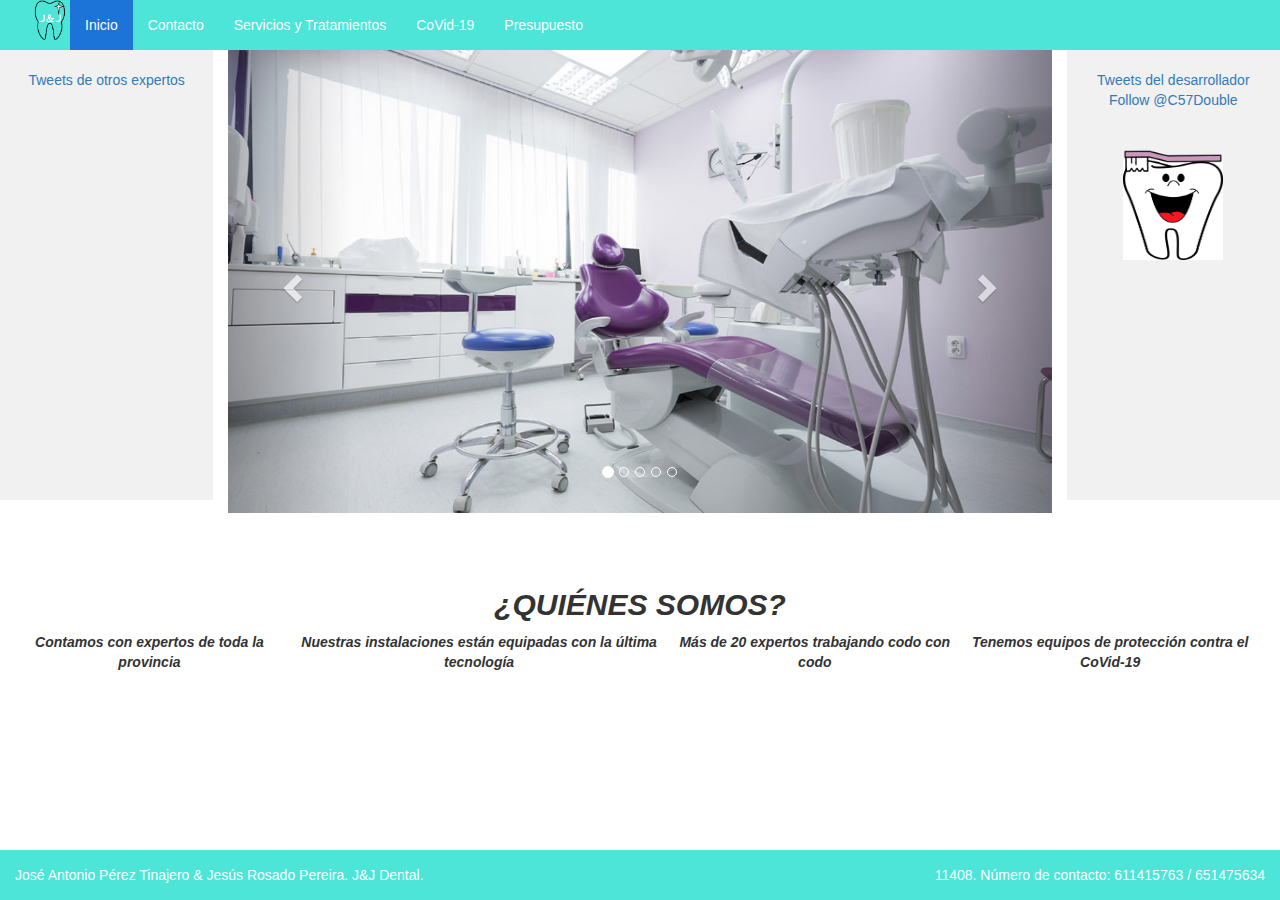
==== index.html @ f9f36d73 "dasdassad" ====
<!DOCTYPE html>
<html lang="es">

<head>
    <meta charset="UTF-8">
    <meta name="viewport" content="width=device-width, initial-scale=1.0">
    <title>Clínica Dental J&J</title>
    <link rel="stylesheet" href="https://maxcdn.bootstrapcdn.com/bootstrap/3.3.7/css/bootstrap.min.css">
    <link rel="stylesheet" href="css/style.css">
    <script src="https://ajax.googleapis.com/ajax/libs/jquery/3.2.1/jquery.min.js"></script>
    <script src="https://maxcdn.bootstrapcdn.com/bootstrap/3.3.7/js/bootstrap.min.js"></script>
</head>

<body>
    <nav class="navbar navbar-inverse" id="header">
        <div class="container-fluid">
            <div class="navbar-header">
                <button type="button" class="navbar-toggle" data-toggle="collapse" data-target="#myNavbar">
                <span class="icon-bar"></span>
                <span class="icon-bar"></span>
                <span class="icon-bar"></span>                        
            </button>
            </div>
            <div class="container-fluid" id="myNavbar">
                <ul class="nav navbar-nav navbar-left">
                    <li><img src="img/Logo.png" width="40px" height="40px"></li>
                </ul>
                <ul class="nav navbar-nav text-right">
                    <li class="active"><a href="#" id="idA">Inicio</a></li>
                    <li><a href="link/Contacto.html" id="idA">Contacto</a></li>
                    <li><a href="#" id="idA">Servicios y Tratamientos</a></li>
                    <li><a href="#" id="idA">CoVid-19</a></li>
                    <li><a href="link/Presupuesto.html" id="idA">Presupuesto</a></li>

                </ul>

            </div>
        </div>
    </nav>
    <div class="container-fluid">
        <div class="row content">
            <div class="col-sm-2 sidenav text-center">
                <a class="twitter-timeline" data-lang="es" data-width="300" data-height="400" href="https://twitter.com/Vitaldent_es?ref_src=twsrc%5Etfw">Tweets de otros expertos</a>
                <script async src="https://platform.twitter.com/widgets.js" charset="utf-8"></script>
            </div>
            <div class="col-sm-8 text-left">
                <div id="myCarousel" class="carousel slide" data-ride="carousel">
                    <!-- Indicators -->
                    <ol class="carousel-indicators">
                        <li data-target="#myCarousel" data-slide-to="0" class="active"></li>
                        <li data-target="#myCarousel" data-slide-to="1"></li>
                        <li data-target="#myCarousel" data-slide-to="2"></li>
                        <li data-target="#myCarousel" data-slide-to="3"></li>
                        <li data-target="#myCarousel" data-slide-to="4"></li>
                    </ol>

                    <!-- Slides -->
                    <div class="carousel-inner">
                        <div class="item active">
                            <img src="img/Denti1.jpg" alt="1" width="100%" height="100%">
                        </div>

                        <div class="item">
                            <img src="img/Denti2.jpg" alt="2" width="100%" height="100%">
                        </div>

                        <div class="item">
                            <img src="img/Denti3.jpg" alt="3" width="100%" height="100%">
                        </div>
                        <div class="item">
                            <img src="img/Denti4.jpg" alt="4" width="100%" height="100%">
                        </div>
                        <div class="item">
                            <img src="img/Dentifinal.jpg" alt="Final" width="100%" height="100%">
                        </div>
                    </div>

                    <!-- Controles izq y derecha -->
                    <a class="left carousel-control" href="#myCarousel" data-slide="prev">
                        <span class="glyphicon glyphicon-chevron-left"></span>
                        <span class="sr-only">Previous</span>
                    </a>
                    <a class="right carousel-control" href="#myCarousel" data-slide="next">
                        <span class="glyphicon glyphicon-chevron-right"></span>
                        <span class="sr-only">Next</span>
                    </a>
                </div>


            </div>
            <div class="col-sm-2 sidenav text-center">
                <a class="twitter-timeline" data-lang="es" data-width="300" data-height="400" data-theme="light" href="https://twitter.com/C57Double?ref_src=twsrc%5Etfw">Tweets del desarrollador</a>
                <script async src="https://platform.twitter.com/widgets.js" charset="utf-8"></script>
                <div><a href="https://twitter.com/C57Double?ref_src=twsrc%5Etfw" class="twitter-follow-button" data-lang="es" data-show-count="false">Follow @C57Double</a>
                    <script async src="https://platform.twitter.com/widgets.js" charset="utf-8"></script>
                </div>
                <div class="animasio">
                    <div class="cepillo"><img src="img/unnamed.png" alt="cepillo" height="100" width="100"></div>
                    <div><img src="img/diente.jpg" alt="diente" height="100" width="100"></div>
                </div>
            </div>
        </div>
    </div>


    <div>
        <br>
        <br>
    </div>

    <div class="turboabajo">
        <div class="WHO text-center">
            <h2><b>¿QUIÉNES SOMOS?</b></h2>
            <table style="width:100%">
                <tr>
                    <td>Contamos con expertos de toda la provincia</td>
                    <td>Nuestras instalaciones están equipadas con la última tecnología</td>
                    <td>Más de 20 expertos trabajando codo con codo</td>
                    <td>Tenemos equipos de protección contra el CoVid-19</td>
                </tr>
            </table>
        </div>
        <footer class="pie1">
            <div class="footer container-fluid text-center">
                <span style="float:left">José Antonio Pérez Tinajero & Jesús Rosado Pereira. J&J Dental.</span>
                <span style="float:right">11408. Número de contacto: 611415763 / 651475634</span>
            </div>
        </footer>
    </div>
</body>

</html>
---- css/style.css ----
/* Remove the navbar's default margin-bottom and rounded borders */
    
    .navbar {
        margin-bottom: 0;
        border-radius: 0;
        width: 100%;
    }
    /* Set height of the grid so .sidenav can be 100% (adjust as needed) */
    
    .row.content {
        height: 450px;
    }
    /* Set gray background color and 100% height */
    
    .sidenav {
        padding-top: 20px;
        background-color: #f1f1f1;
        height: 100%;
    }
    /* Set black background color, white text and some padding */
    
    .navbar-inverse .navbar-nav>.active>a,
    .navbar-inverse .navbar-nav>.active>a:focus,
    .navbar-inverse .navbar-nav>.active>a:hover {
        background-color: #1C73D8;
    }
    
    .footer {
        background-color: #4CE5D7;
        color: white;
        padding: 15px;
        text-align: left;
        width: 100%;
        position: sticky;
        display: block;
    }
    
    .pie1 {
        position: fixed;
        bottom: 0;
        width: 100%;
    }
    
    .pie2 {
        position: block;
        bottom: 0;
        width: 100%;
    }
    
    #header {
        border: none;
        background-color: #4CE5D7;
        color: white;
    }
    
    #idA {
        color: white;
    }
    
    .WHO {
        padding: 15px;
        font-style: italic;
        font-weight: bold;
        position: sticky;
    }
    
    td {
        height: 3em;
    }
    
    #idA:hover {
        color: #E7A0DC;
    }
    
    .turboabajo {
        display: block;
    }
    
    .carousel {
        position: relative;
        display: block;
    }
    /* On small screens, set height to 'auto' for sidenav and grid */
    
    @media screen and (max-width: 767px) {
        .sidenav {
            height: auto;
            padding: 15px;
        }
        .row.content {
            height: auto;
        }
    }
    
    div.WHO {
        display: block;
    }
    
    div.footer {
        display: block;
    }
    /* Animación */
    
    @keyframes example {
        0% {
            left: -25px;
            top: 0px;
        }
        50% {
            left: 75px;
            top: 0px;
        }
        100% {
            left: -25px;
            top: 0px;
        }
    }
    
    div.cepillo {
        width: 50px;
        height: 50px;
        animation-name: example;
        animation-duration: 4s;
        position: relative;
        animation-iteration-count: infinite;
    }
    
    div.animasio {
        text-align: center;
        display: inline-block;
    }
    
    img.animasio {
        width: 100%;
        height: 100%;
    }
    /* SASS */
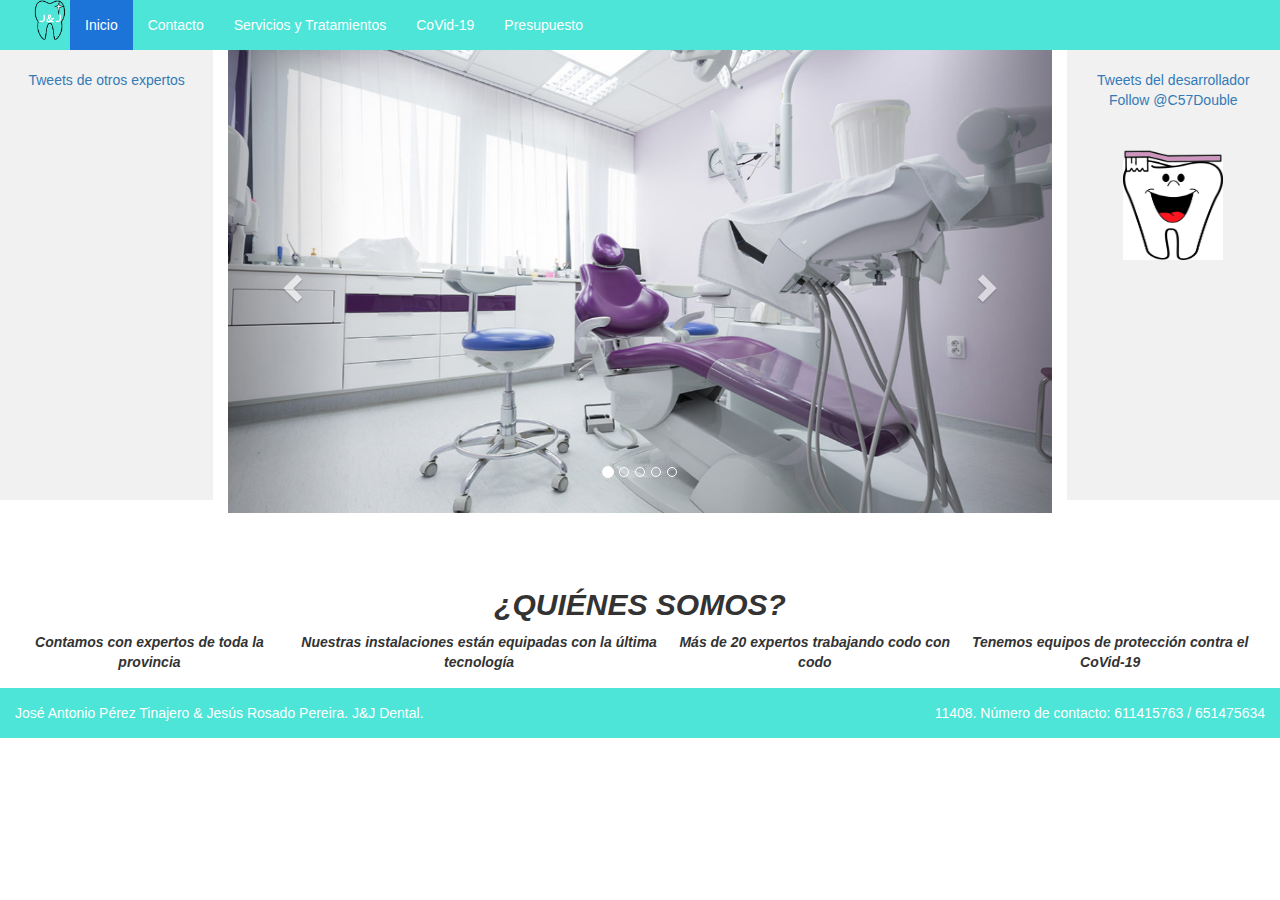
==== commit 74d98dc7: "asdasdas" ====
--- a/index.html
+++ b/index.html
@@ -28,8 +28,8 @@
                 <ul class="nav navbar-nav text-right">
                     <li class="active"><a href="#" id="idA">Inicio</a></li>
                     <li><a href="link/Contacto.html" id="idA">Contacto</a></li>
-                    <li><a href="#" id="idA">Servicios y Tratamientos</a></li>
-                    <li><a href="#" id="idA">CoVid-19</a></li>
+                    <li><a href="link/Serviciosytratamiento.html" id="idA">Servicios y Tratamientos</a></li>
+                    <li><a href="link/covid.html" id="idA">CoVid-19</a></li>
                     <li><a href="link/Presupuesto.html" id="idA">Presupuesto</a></li>
 
                 </ul>
@@ -120,7 +120,7 @@
                 </tr>
             </table>
         </div>
-        <footer class="pie1">
+        <footer class="pie2">
             <div class="footer container-fluid text-center">
                 <span style="float:left">José Antonio Pérez Tinajero & Jesús Rosado Pereira. J&J Dental.</span>
                 <span style="float:right">11408. Número de contacto: 611415763 / 651475634</span>
--- a/css/style.css
+++ b/css/style.css
@@ -134,4 +134,71 @@
         width: 100%;
         height: 100%;
     }
-    /* SASS */+    /* SASS */
+    /* Servicios y tratamiento */
+    
+    .grid-container {
+        display: grid;
+        grid-template-columns: auto auto auto;
+        background-color: #2195f300;
+        padding: 10px;
+    }
+    
+    .grid-item {
+        background-color: rgba(94, 217, 255, 0.288);
+        border: 5px double rgb(255, 255, 255);
+        padding: 5%;
+        font-size: 20px;
+        border-radius: 20px;
+    }
+    
+    .grid-container {
+        padding-right: 10%;
+        padding-left: 10%;
+    }
+    
+    .grid-fotos {
+        display: grid;
+        grid-template-columns: auto auto auto;
+        padding-left: 15%;
+    }
+    /* Contacto */
+    
+    .grid-container-contacto {
+        display: grid;
+        grid-template-columns: auto auto;
+        background-color: #2195f300;
+        padding: 10px;
+    }
+    
+    .grid-item-contacto {
+        border: 5px double rgb(255, 255, 255);
+        padding: 5%;
+        font-size: 20px;
+        border-radius: 20px;
+    }
+    
+    .mapa {
+        text-align: "center";
+        padding-top: 5%;
+    }
+    /* Covid */
+    
+    .covid {
+        align: center;
+    }
+    
+    .covid div {
+        text-align: justify;
+    }
+    
+    @media screen and (max-width: 767px) {
+        .grid-container {
+            padding: 0%;
+            grid-template-columns: auto auto;
+        }
+        #ultima {
+            padding-right: 10%;
+            grid-column: 1 / 3;
+        }
+    }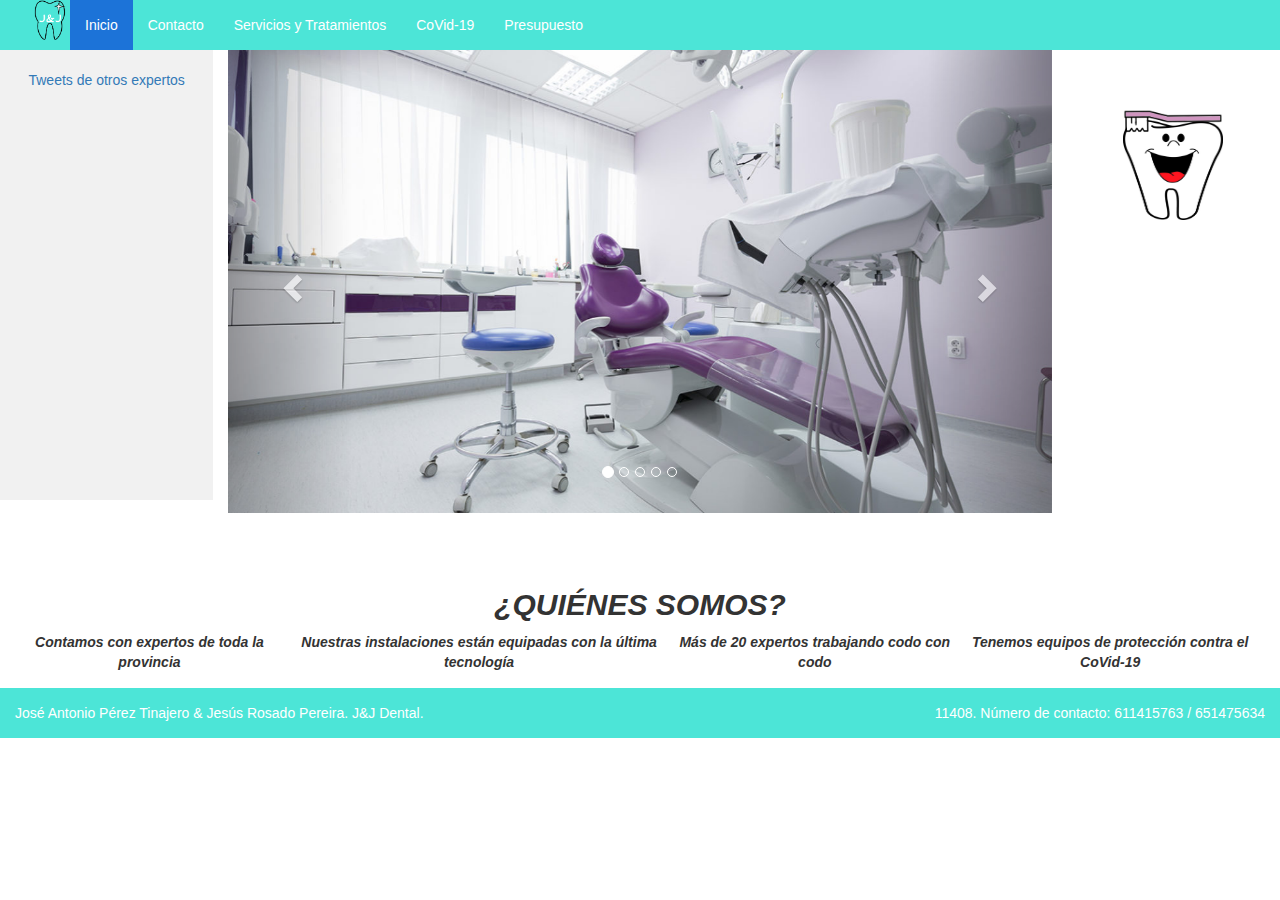
==== commit d7deaa99: "sdda" ====
--- a/index.html
+++ b/index.html
@@ -40,7 +40,7 @@
     <div class="container-fluid">
         <div class="row content">
             <div class="col-sm-2 sidenav text-center">
-                <a class="twitter-timeline" data-lang="es" data-width="300" data-height="400" href="https://twitter.com/Vitaldent_es?ref_src=twsrc%5Etfw">Tweets de otros expertos</a>
+                <a class="twitter-timeline" data-lang="es" data-width="300" data-height="415" href="https://twitter.com/Vitaldent_es?ref_src=twsrc%5Etfw">Tweets de otros expertos</a>
                 <script async src="https://platform.twitter.com/widgets.js" charset="utf-8"></script>
             </div>
             <div class="col-sm-8 text-left">
@@ -88,12 +88,7 @@
 
 
             </div>
-            <div class="col-sm-2 sidenav text-center">
-                <a class="twitter-timeline" data-lang="es" data-width="300" data-height="400" data-theme="light" href="https://twitter.com/C57Double?ref_src=twsrc%5Etfw">Tweets del desarrollador</a>
-                <script async src="https://platform.twitter.com/widgets.js" charset="utf-8"></script>
-                <div><a href="https://twitter.com/C57Double?ref_src=twsrc%5Etfw" class="twitter-follow-button" data-lang="es" data-show-count="false">Follow @C57Double</a>
-                    <script async src="https://platform.twitter.com/widgets.js" charset="utf-8"></script>
-                </div>
+            <div class="col-sm-2 sidenav text-center" style="background-color: white;">
                 <div class="animasio">
                     <div class="cepillo"><img src="img/unnamed.png" alt="cepillo" height="100" width="100"></div>
                     <div><img src="img/diente.jpg" alt="diente" height="100" width="100"></div>
--- a/css/style.css
+++ b/css/style.css
@@ -1,204 +1,228 @@
-    /* Remove the navbar's default margin-bottom and rounded borders */
-    
-    .navbar {
-        margin-bottom: 0;
-        border-radius: 0;
-        width: 100%;
-    }
-    /* Set height of the grid so .sidenav can be 100% (adjust as needed) */
-    
+/* Remove the navbar's default margin-bottom and rounded borders */
+
+.navbar {
+    margin-bottom: 0;
+    border-radius: 0;
+    width: 100%;
+}
+
+
+/* Set height of the grid so .sidenav can be 100% (adjust as needed) */
+
+.row.content {
+    height: 450px;
+}
+
+
+/* Set gray background color and 100% height */
+
+.sidenav {
+    padding-top: 20px;
+    background-color: #f1f1f1;
+    height: 100%;
+}
+
+
+/* Set black background color, white text and some padding */
+
+.navbar-inverse .navbar-nav>.active>a,
+.navbar-inverse .navbar-nav>.active>a:focus,
+.navbar-inverse .navbar-nav>.active>a:hover {
+    background-color: #1C73D8;
+}
+
+.footer {
+    background-color: #4CE5D7;
+    color: white;
+    padding: 15px;
+    text-align: left;
+    width: 100%;
+    position: sticky;
+    display: block;
+}
+
+.pie1 {
+    position: fixed;
+    bottom: 0;
+    width: 100%;
+}
+
+.pie2 {
+    position: block;
+    bottom: 0;
+    width: 100%;
+}
+
+#header {
+    border: none;
+    background-color: #4CE5D7;
+    color: white;
+}
+
+#idA {
+    color: white;
+}
+
+.WHO {
+    padding: 15px;
+    font-style: italic;
+    font-weight: bold;
+    position: sticky;
+}
+
+td {
+    height: 3em;
+}
+
+#idA:hover {
+    color: #E7A0DC;
+}
+
+.turboabajo {
+    display: block;
+}
+
+.carousel {
+    position: relative;
+    display: block;
+}
+
+
+/* On small screens, set height to 'auto' for sidenav and grid */
+
+@media screen and (max-width: 767px) {
+    .sidenav {
+        height: auto;
+        padding: 15px;
+    }
     .row.content {
-        height: 450px;
-    }
-    /* Set gray background color and 100% height */
-    
-    .sidenav {
-        padding-top: 20px;
-        background-color: #f1f1f1;
-        height: 100%;
-    }
-    /* Set black background color, white text and some padding */
-    
-    .navbar-inverse .navbar-nav>.active>a,
-    .navbar-inverse .navbar-nav>.active>a:focus,
-    .navbar-inverse .navbar-nav>.active>a:hover {
-        background-color: #1C73D8;
-    }
-    
-    .footer {
-        background-color: #4CE5D7;
-        color: white;
-        padding: 15px;
-        text-align: left;
-        width: 100%;
-        position: sticky;
-        display: block;
-    }
-    
-    .pie1 {
-        position: fixed;
-        bottom: 0;
-        width: 100%;
-    }
-    
-    .pie2 {
-        position: block;
-        bottom: 0;
-        width: 100%;
-    }
-    
-    #header {
-        border: none;
-        background-color: #4CE5D7;
-        color: white;
-    }
-    
-    #idA {
-        color: white;
-    }
-    
-    .WHO {
-        padding: 15px;
-        font-style: italic;
-        font-weight: bold;
-        position: sticky;
-    }
-    
-    td {
-        height: 3em;
-    }
-    
-    #idA:hover {
-        color: #E7A0DC;
-    }
-    
-    .turboabajo {
-        display: block;
-    }
-    
-    .carousel {
-        position: relative;
-        display: block;
-    }
-    /* On small screens, set height to 'auto' for sidenav and grid */
-    
-    @media screen and (max-width: 767px) {
-        .sidenav {
-            height: auto;
-            padding: 15px;
-        }
-        .row.content {
-            height: auto;
-        }
-    }
-    
-    div.WHO {
-        display: block;
-    }
-    
-    div.footer {
-        display: block;
-    }
-    /* Animación */
-    
-    @keyframes example {
-        0% {
-            left: -25px;
-            top: 0px;
-        }
-        50% {
-            left: 75px;
-            top: 0px;
-        }
-        100% {
-            left: -25px;
-            top: 0px;
-        }
-    }
-    
-    div.cepillo {
-        width: 50px;
-        height: 50px;
-        animation-name: example;
-        animation-duration: 4s;
-        position: relative;
-        animation-iteration-count: infinite;
-    }
-    
-    div.animasio {
-        text-align: center;
-        display: inline-block;
-    }
-    
-    img.animasio {
-        width: 100%;
-        height: 100%;
-    }
-    /* SASS */
-    /* Servicios y tratamiento */
-    
+        height: auto;
+    }
+}
+
+div.WHO {
+    display: block;
+}
+
+div.footer {
+    display: block;
+}
+
+
+/* Animación */
+
+@keyframes example {
+    0% {
+        left: -25px;
+        top: 0px;
+    }
+    50% {
+        left: 75px;
+        top: 0px;
+    }
+    100% {
+        left: -25px;
+        top: 0px;
+    }
+}
+
+div.cepillo {
+    width: 50px;
+    height: 50px;
+    animation-name: example;
+    animation-duration: 4s;
+    position: relative;
+    animation-iteration-count: infinite;
+}
+
+div.animasio {
+    text-align: center;
+    display: inline-block;
+}
+
+img.animasio {
+    width: 100%;
+    height: 100%;
+}
+
+
+/* SASS */
+
+
+/* Servicios y tratamiento */
+
+.grid-container {
+    display: grid;
+    grid-template-columns: auto auto auto;
+    background-color: #2195f300;
+    padding: 10px;
+}
+
+.grid-item {
+    background-color: rgba(94, 217, 255, 0.288);
+    border: 5px double rgb(255, 255, 255);
+    padding: 5%;
+    font-size: 20px;
+    border-radius: 20px;
+}
+
+.grid-container {
+    padding-right: 10%;
+    padding-left: 10%;
+}
+
+.grid-fotos {
+    display: grid;
+    grid-template-columns: auto auto auto;
+    padding-left: 15%;
+}
+
+
+/* Contacto */
+
+.grid-container-contacto {
+    display: grid;
+    grid-template-columns: auto auto;
+    background-color: #2195f300;
+    padding: 10px;
+}
+
+.grid-item-contacto {
+    border: 5px double rgb(255, 255, 255);
+    padding: 5%;
+    font-size: 20px;
+    border-radius: 20px;
+}
+
+.mapa {
+    text-align: "center";
+    padding-top: 5%;
+    padding-bottom: 2%;
+}
+
+.formulario {
+    background-color: rgba(255, 218, 6, 0.116);
+    border: 5px double rgb(255, 255, 255);
+    font-size: 20px;
+    border-radius: 20px;
+    margin-right: 5%;
+    margin-left: 5%;
+}
+
+
+/* Covid */
+
+.covid div {
+    text-align: center;
+}
+
+@media screen and (max-width: 767px) {
     .grid-container {
-        display: grid;
-        grid-template-columns: auto auto auto;
-        background-color: #2195f300;
-        padding: 10px;
-    }
-    
-    .grid-item {
-        background-color: rgba(94, 217, 255, 0.288);
-        border: 5px double rgb(255, 255, 255);
-        padding: 5%;
-        font-size: 20px;
-        border-radius: 20px;
-    }
-    
-    .grid-container {
+        padding: 0%;
+        grid-template-columns: auto auto;
+    }
+    #ultima {
         padding-right: 10%;
-        padding-left: 10%;
-    }
-    
-    .grid-fotos {
-        display: grid;
-        grid-template-columns: auto auto auto;
-        padding-left: 15%;
-    }
-    /* Contacto */
-    
-    .grid-container-contacto {
-        display: grid;
-        grid-template-columns: auto auto;
-        background-color: #2195f300;
-        padding: 10px;
-    }
-    
-    .grid-item-contacto {
-        border: 5px double rgb(255, 255, 255);
-        padding: 5%;
-        font-size: 20px;
-        border-radius: 20px;
-    }
-    
-    .mapa {
-        text-align: "center";
-        padding-top: 5%;
-    }
-    /* Covid */
-    
-    .covid {
-        align: center;
-    }
-    
-    .covid div {
-        text-align: justify;
-    }
-    
-    @media screen and (max-width: 767px) {
-        .grid-container {
-            padding: 0%;
-            grid-template-columns: auto auto;
-        }
-        #ultima {
-            padding-right: 10%;
-            grid-column: 1 / 3;
-        }
-    }+        grid-column: 1 / 3;
+    }
+}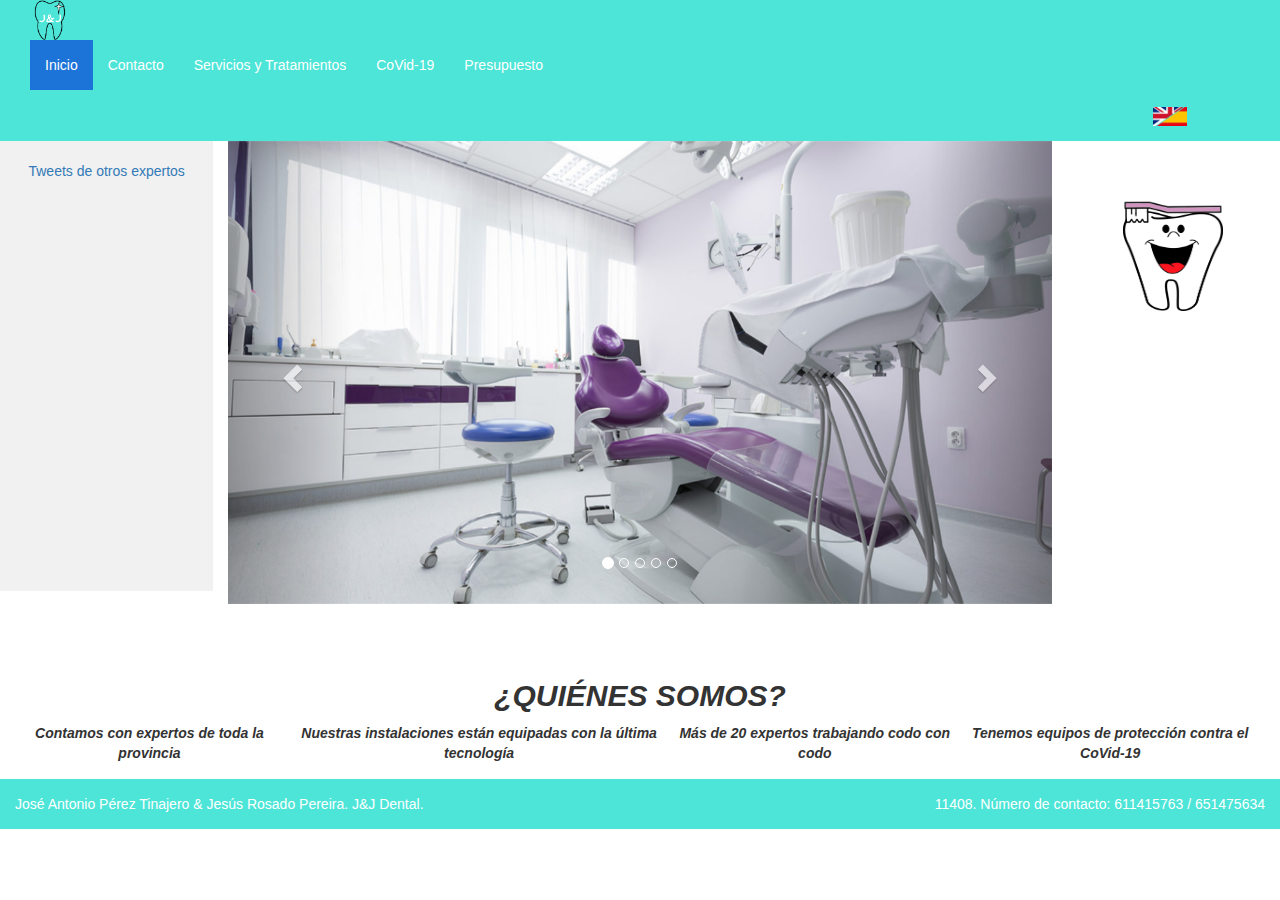
==== commit 7cbf6db0: "coso" ====
--- a/index.html
+++ b/index.html
@@ -31,9 +31,11 @@
                     <li><a href="link/Serviciosytratamiento.html" id="idA">Servicios y Tratamientos</a></li>
                     <li><a href="link/covid.html" id="idA">CoVid-19</a></li>
                     <li><a href="link/Presupuesto.html" id="idA">Presupuesto</a></li>
-
+                    <li>
+                        <a href="indexingles.html">
+                            <img src="img\banderas partidas 2.png" alt="banderas" width=3% height=3%></a>
+                    </li>
                 </ul>
-
             </div>
         </div>
     </nav>
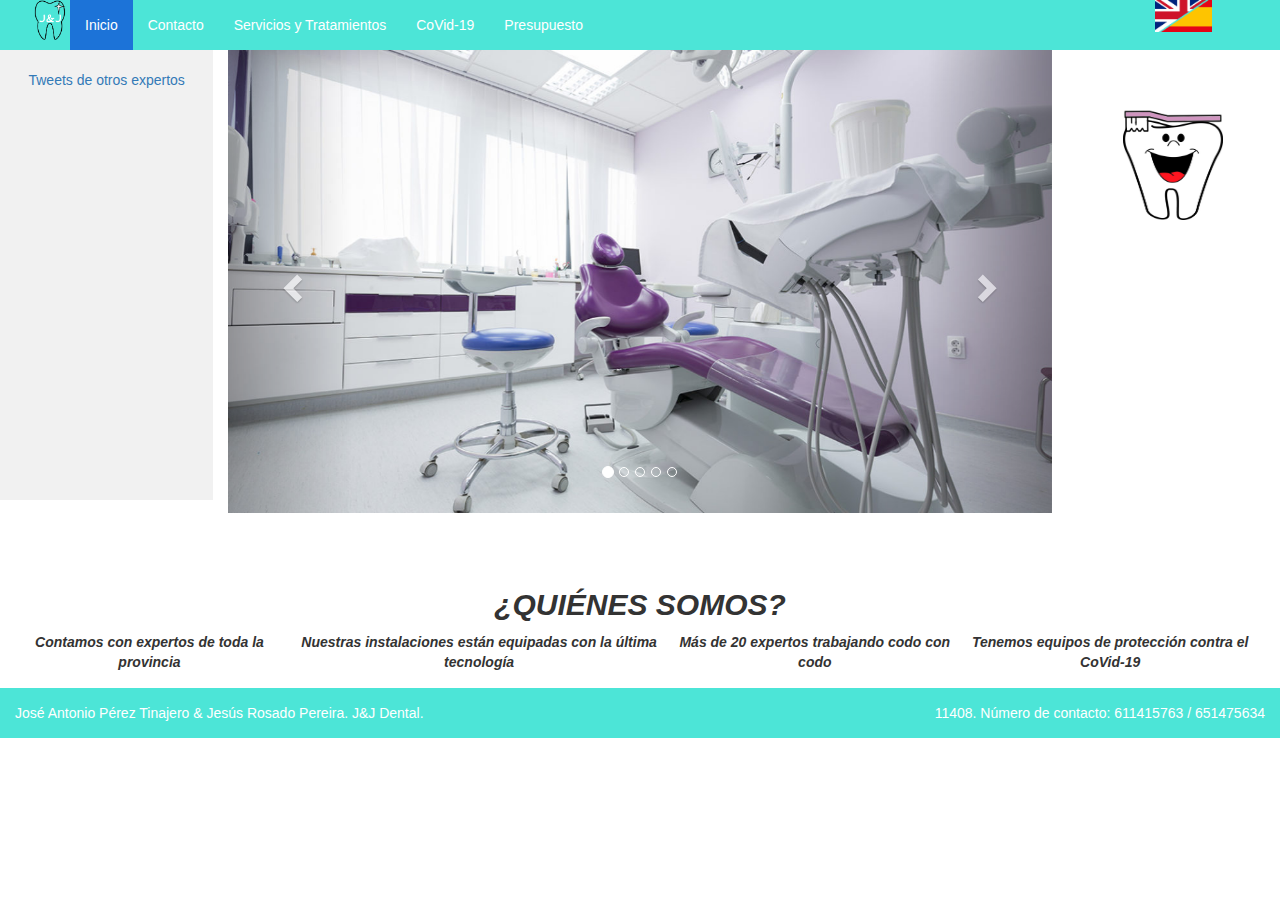
==== commit 52d6c6af: "asd" ====
--- a/index.html
+++ b/index.html
@@ -31,10 +31,12 @@
                     <li><a href="link/Serviciosytratamiento.html" id="idA">Servicios y Tratamientos</a></li>
                     <li><a href="link/covid.html" id="idA">CoVid-19</a></li>
                     <li><a href="link/Presupuesto.html" id="idA">Presupuesto</a></li>
+                    <span style="text-align:right;">
                     <li>
                         <a href="indexingles.html">
-                            <img src="img\banderas partidas 2.png" alt="banderas" width=3% height=3%></a>
+                            <img src="img\banderas partidas 2.png" alt="banderas" width=5% height=5%></a>
                     </li>
+                    </span>
                 </ul>
             </div>
         </div>
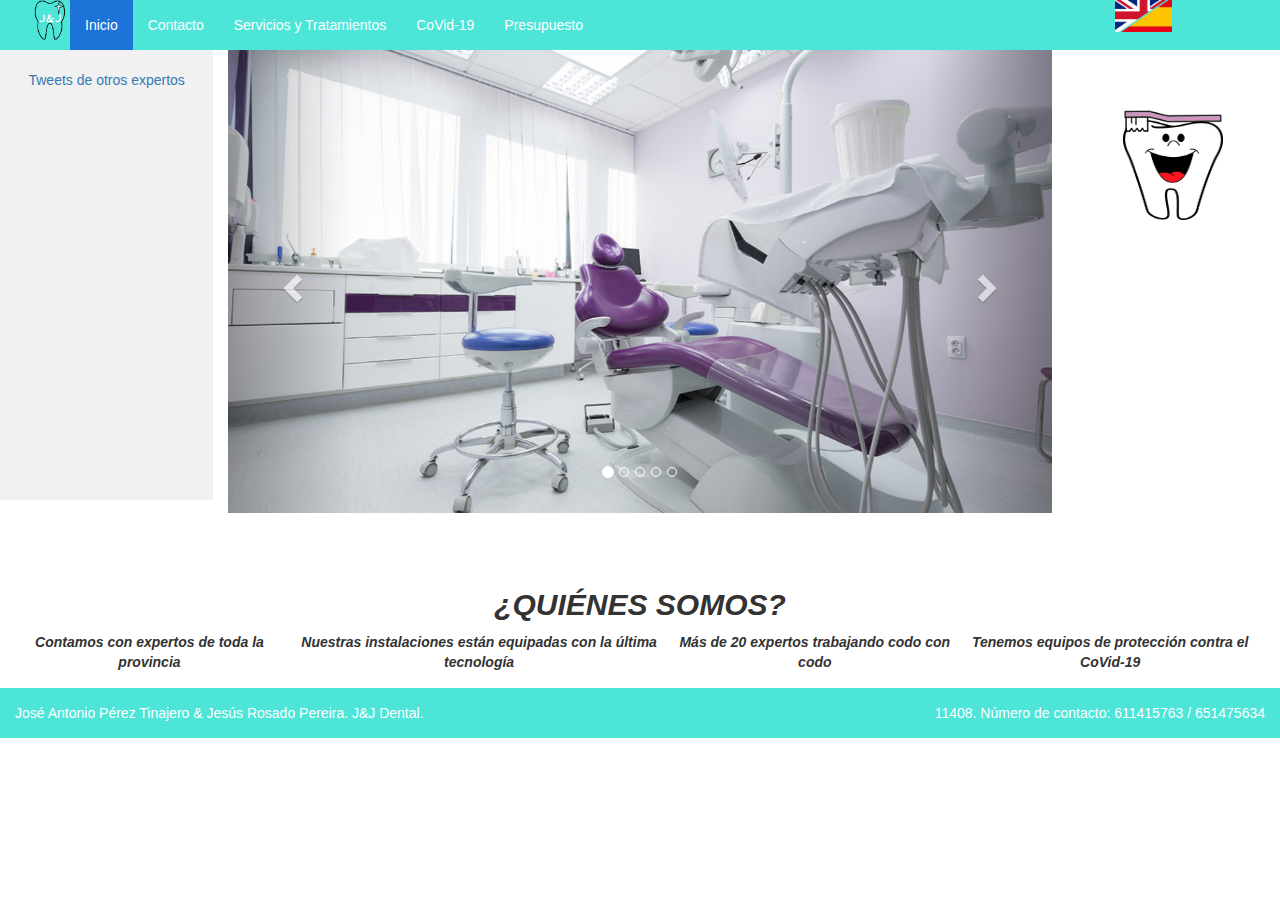
==== commit d746caca: "actualización final" ====
--- a/index.html
+++ b/index.html
@@ -24,8 +24,6 @@
             <div class="container-fluid" id="myNavbar">
                 <ul class="nav navbar-nav navbar-left">
                     <li><img src="img/Logo.png" width="40px" height="40px"></li>
-                </ul>
-                <ul class="nav navbar-nav text-right">
                     <li class="active"><a href="#" id="idA">Inicio</a></li>
                     <li><a href="link/Contacto.html" id="idA">Contacto</a></li>
                     <li><a href="link/Serviciosytratamiento.html" id="idA">Servicios y Tratamientos</a></li>
--- a/css/style.css
+++ b/css/style.css
@@ -84,27 +84,6 @@
 
 .carousel {
     position: relative;
-    display: block;
-}
-
-
-/* On small screens, set height to 'auto' for sidenav and grid */
-
-@media screen and (max-width: 767px) {
-    .sidenav {
-        height: auto;
-        padding: 15px;
-    }
-    .row.content {
-        height: auto;
-    }
-}
-
-div.WHO {
-    display: block;
-}
-
-div.footer {
     display: block;
 }
 
@@ -207,13 +186,11 @@
     border-radius: 20px;
     margin-right: 5%;
     margin-left: 5%;
-}
-
-
-/* Covid */
-
-.covid div {
-    text-align: center;
+    padding-bottom: 5%;
+}
+
+.preform {
+    padding-bottom: 4%;
 }
 
 @media screen and (max-width: 767px) {
@@ -225,4 +202,56 @@
         padding-right: 10%;
         grid-column: 1 / 3;
     }
-}+}
+
+/* Covid */
+
+.covid div {
+    text-align: center;
+    padding-right: 20%;
+    padding-left: 20%;
+}
+
+@media screen and (max-width: 767px) {
+    .grid-container {
+        padding: 0%;
+        grid-template-columns: auto auto;
+    }
+    #ultima {
+        padding-right: 10%;
+        grid-column: 1 / 3;
+    }
+}
+
+/* On small screens, set height to 'auto' for sidenav and grid */
+
+@media screen and (max-width: 767px) {
+    .sidenav {
+        height: auto;
+        padding: 15px;
+    }
+    .row.content {
+        height: auto;
+    }
+    img.acambiar {
+        width: 100%;
+    }
+    img.acambiar2 {
+        width: 15%;
+    }
+    .grid-container-contacto {
+        grid-template-columns:  auto;
+    }
+    img.acambiar3 {
+        width: 70%;
+    }
+    
+}
+
+div.WHO {
+    display: block;
+}
+
+div.footer {
+    display: block;
+}
